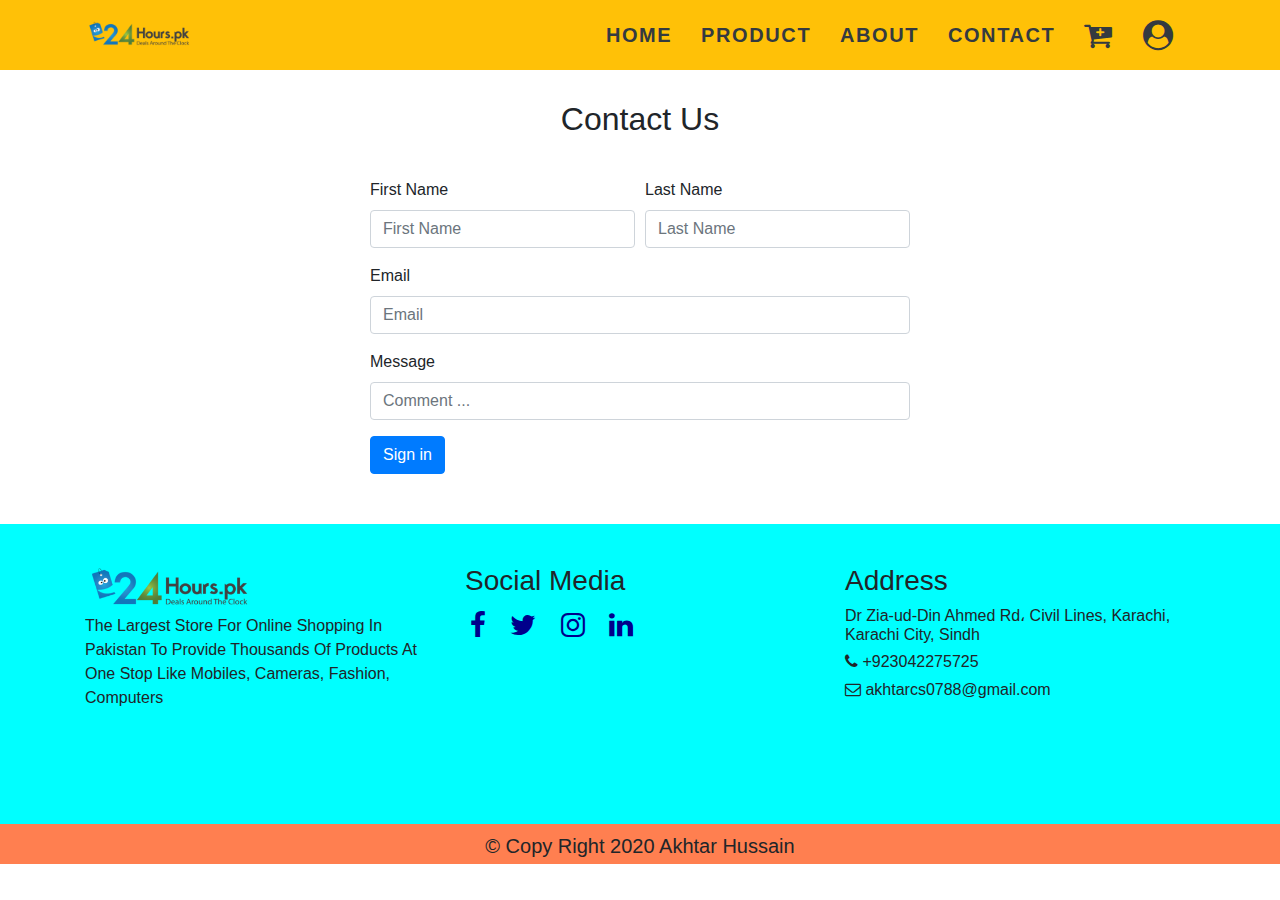
==== contact.html @ bee96daf "initial commit" ====
<!DOCTYPE html>
<html lang="en">
<head>
    <meta charset="UTF-8">
  <meta name="viewport" content="width=device-width, initial-scale=1.0">
  <title>Contact</title>
  <!-- Custom CSS -->
  <link rel="stylesheet" href="css/style.css">


  <!-- Awesome font  -->
  <link rel="stylesheet" href="css/font-awesome.css">
  <link rel="stylesheet" href="css/font-awesome.min.css">


  <!-- BootStrap CSS -->
  <link rel="stylesheet" href="https://maxcdn.bootstrapcdn.com/bootstrap/4.0.0/css/bootstrap.min.css"
    integrity="sha384-Gn5384xqQ1aoWXA+058RXPxPg6fy4IWvTNh0E263XmFcJlSAwiGgFAW/dAiS6JXm" crossorigin="anonymous">



</head>
<body>
    <nav class="navbar navbar-expand-md bg-warning navbar-dark fixed-top">
        <div class="container">
          <a href="" class="navbar-brand">
            <img src="images/logo.png" alt="" class="logo"></a>
          <button class="navbar-toggler" type="button" data-toggle="collapse" data-target="#collapsenavbar">
            <span class="navbar-toggler-icon"></span>
          </button>
          <div class="collapse navbar-collapse text-center" id="collapsenavbar">
            <ul class="navbar-nav ml-auto">
              <li class="nav-item">
                <a href="index.html" class="nav-link text-dark">HOME</a>
              </li>
              <li class="nav-item">
                <a href="product.html" class="nav-link text-dark">PRODUCT</a>
              </li>
              
              <li class="nav-item">
                <a href="about.html" class="nav-link text-dark">ABOUT</a>
              </li>
  
              <li class="nav-item">
                <a href="contact.html" class="nav-link text-dark">CONTACT</a>
              </li>
  
              <li class="nav-item">
                <a href="" class="nav-link text-dark"><i class="fa fa-cart-plus" aria-hidden="true"></i></a>
              </li>
  
              <li class="nav-item">
                <a href="" class="nav-link text-dark"><i class="fa fa-user-circle" aria-hidden="true"></i></i></a>
              </li>
            </ul>
          </div>
        </div>
  
      </nav>
   
      <Section class="contact">
          <div class="container">
              <h2>Contact Us</h2>
              <div class="row">
                  <div class="col-6 m-auto">
                    <form>
                        <div class="form-row">
                          <div class="form-group col-md-6">
                            <label for="validationCustom01">First Name</label>
                            <input type="text" class="form-control" id="inputEmail4" placeholder="First Name">
                          </div>
                          <div class="form-group col-md-6">
                            <label for="validationCustom02">Last Name</label>
                            <input type="text" class="form-control" id="inputPassword4" placeholder="Last Name">
                          </div>
                        </div>
                        <div class="form-group">
                            <label for="inputEmail4">Email</label>
                            <input type="email" class="form-control" id="inputEmail4" placeholder="Email">
                        </div>
                        <div class="form-group">
                          <label for="inputAddress2">Message</label>
                          <input type="text" class="form-control" id="inputAddress2" placeholder="Comment ...">
                        </div>
                        
                        
                        <button type="submit" class="btn btn-primary">Sign in</button>
                      </form>

                  </div>
              </div>
          </div>
      </Section>
      

      <section class="main-footer">
        <div class="container">
        <div class="row">
            <div class="col-lg-4 col-12 col-md-4 col-sm-4">
              <img src="images/logo.png" alt="" class="logo">
              <p>The Largest Store For Online Shopping In Pakistan To Provide Thousands Of Products At One Stop Like Mobiles, Cameras, Fashion, Computers</p>
            </div>
  
            <div class="col-lg-4 col-12 col-md-4 col-sm-4">
              <h3>Social Media</h3>
              <a href="https://www.facebook.com/AkhtarHussain.Official"><i class="fa fa-facebook" aria-hidden="true"></i></a>
              <a href="https://twitter.com/AkhtarOfficial"><i class="fa fa-twitter" aria-hidden="true"></i></a>
              
              <a href="https://www.instagram.com/akhtar.official"><i class="fa fa-instagram" aria-hidden="true"></i></a>
              <a href="https://www.linkedin.com/in/akhtarofficial/"><i class="fa fa-linkedin" aria-hidden="true"></i></i></a>
              
            </div>
  
  
            <div class="col-lg-4 col-12 col-md-4 col-sm-4">
              <h3>Address</h3>
              <h6>Dr Zia-ud-Din Ahmed Rd، Civil Lines, Karachi, Karachi City, Sindh</h6>
  <h6><i class="fa fa-phone" aria-hidden="true"></i> +923042275725</h6>
  <h6></h6>
              <h6><i class="fa fa-envelope-o" aria-hidden="true"></i> akhtarcs0788@gmail.com</h6>
            </div>
          </div>
        </div>
      </section>
  
  
      <section class="footer">
        <div class="container">
          <div class="row">
            <div class="col-12">
              <h5>&copy Copy Right 2020 Akhtar Hussain</h5>
            </div>
          </div>
        </div>
      </section>
  
</body>
</html>
---- css/style.css ----
/* Navbar */
.navbar{
    height: 70px;
    border-bottom: burlywood;
}
.nav-item :hover{
    font-size: 22px;
    color: chartreuse !important;
   
}
.logo{
    height: 50px;
}

.carousel-inner{
    margin-top: 70px !important;
}
.nav-link{
    font-weight: bold;
    font-size: 20px;

}

.navbar-toggler-icon{
    color: black !important;
}

.fa-cart-plus , .fa-user-circle{
    font-size: 30px !important;
}

/* Product */
.product h3{
    text-align: center;
    text-transform: capitalize;
    font-weight: bold;
    font-size: 32px;
    margin: 60px  0 30px 0;
}

.card{
    margin-top: 20px;
    height: auto;
}
.card p{
    font-weight: bold;
}
.btn-warning{
    width: 100%;
}

/* main-footer */
.main-footer{
    height: 300px;
    margin-top: 50px;
    background-color: cyan;
    padding-top: 40px;
}

.fa-facebook, .fa-twitter, .fa-instagram, .fa-linkedin{
    font-size: 28px !important;
    color: darkblue;
    margin-right: 10px;
    padding: 5px;
}

.Mobiles h3 {
    text-align: center;
    margin-top: 30px;
    margin-bottom: 30px;
}

.laptops h3{
    text-align: center;
    margin-top: 30px;
    margin-bottom: 30px;
}

.printer h3{
    text-align: center;
    margin-top: 30px;
    margin-bottom: 30px;
}


/* Footer */
.footer{
    height: 40px;
    background-color: coral;
    text-align: center;
    width: 100%;
    padding-top: 10px;
}

/* about */
.about{
    margin-top: 100px ;
}

.about h2{
    margin-top: 30px;
    text-align: center;
}

.about p{
    margin-top: 20px;
    text-align: justify;
}

/* Contact us */

.contact{
    margin-top: 100px ;
}

.contact h2{
    text-align: center;
    margin-top: 40px;
    margin-bottom: 40px;
}





@media only screen and (max-width: 600px) {
    .main-footer {
      
    height: 400px;
    }
  }




/* Just added */
.card {
    border-radius: 0;
    border: .1rem solid rgba(0, 0, 0, .075);
    box-shadow: 0 0 .8rem rgba(0, 0, 0, .075);
    margin: 0 1rem;
    transition: transform .4s ease;
  }
  
  .card-img-top {
    border-radius: 0;
  }
  
  .card:hover {
    transform: scale(.95);
  }
  
  .card h4 {
    font-weight: 700;
  }
  
  .card h5 {
    color: #5c8e90;
  }
  
  .card p {
    border-top: .1rem solid rgba(0, 0, 0, .1);
    border-bottom: .1rem solid rgba(0, 0, 0, .1);
    padding: 1rem;
    margin: 1rem 0 1.5rem;
  }
  
  .card svg.svg-inline--fa {
    color: #5c8e90!important;
    font-size: 1.3rem;
    width: 2rem;
  }
  
  .card svg.svg-inline--fa:hover {
    color: #6c757d!important;
  }



  /* Navbar */
  .navbar {
    padding: .7rem 1rem;
    text-transform: uppercase;
    font-size: .37rem;
    font-weight: 700;
    letter-spacing: .1rem;
    transition: background-color .5s ease 0s;
  }
  
  .navbar-brand img {
    height: 2rem;
  }
  
  .svg-inline--fa.fa-w-14 {
    color: white;
    font-size: 1.6rem;
  }
  
  .navbar-nav li {
    padding-right: .8rem;
  }
  
  .navbar-nav .nav-link {
    color: white;
    padding-top: .8rem;
  }
  
  .navbar-nav .nav-link.active, .navbar-nav .nav-link:hover {
    color: #5c8e90;
  }
  
  .navbar.solid {
    background: rgba(0, 0, 0, 0.7)!important;
    transition: background-color 1s ease 0s;
  }
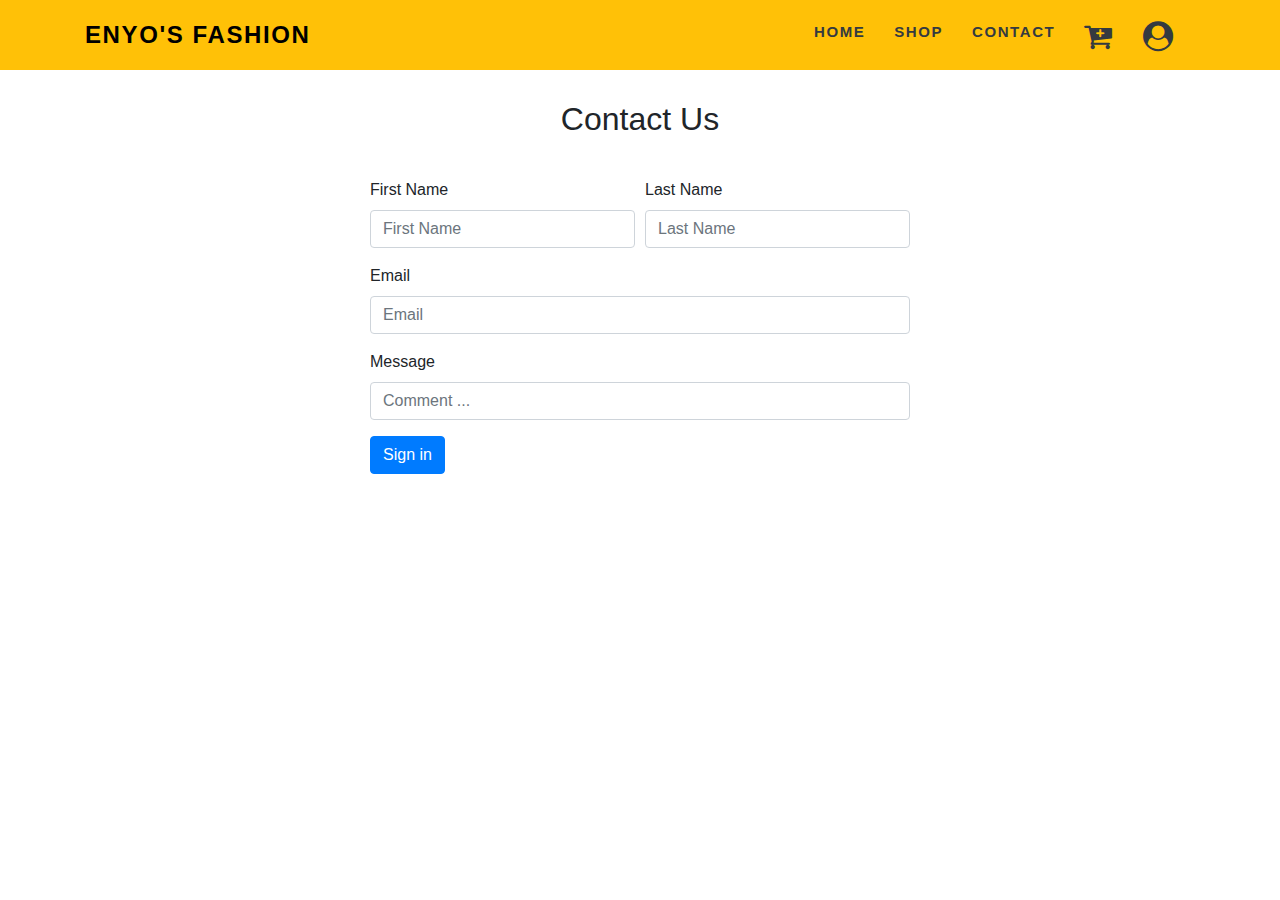
==== commit 7aa098fa: "image sizes fixed" ====
--- a/contact.html
+++ b/contact.html
@@ -21,42 +21,39 @@
 
 </head>
 <body>
-    <nav class="navbar navbar-expand-md bg-warning navbar-dark fixed-top">
-        <div class="container">
-          <a href="" class="navbar-brand">
-            <img src="images/logo.png" alt="" class="logo"></a>
-          <button class="navbar-toggler" type="button" data-toggle="collapse" data-target="#collapsenavbar">
-            <span class="navbar-toggler-icon"></span>
-          </button>
-          <div class="collapse navbar-collapse text-center" id="collapsenavbar">
-            <ul class="navbar-nav ml-auto">
-              <li class="nav-item">
-                <a href="index.html" class="nav-link text-dark">HOME</a>
-              </li>
-              <li class="nav-item">
-                <a href="product.html" class="nav-link text-dark">PRODUCT</a>
-              </li>
-              
-              <li class="nav-item">
-                <a href="about.html" class="nav-link text-dark">ABOUT</a>
-              </li>
-  
-              <li class="nav-item">
-                <a href="contact.html" class="nav-link text-dark">CONTACT</a>
-              </li>
-  
-              <li class="nav-item">
-                <a href="" class="nav-link text-dark"><i class="fa fa-cart-plus" aria-hidden="true"></i></a>
-              </li>
-  
-              <li class="nav-item">
-                <a href="" class="nav-link text-dark"><i class="fa fa-user-circle" aria-hidden="true"></i></i></a>
-              </li>
-            </ul>
-          </div>
-        </div>
-  
-      </nav>
+  <nav class="navbar navbar-expand-md bg-warning navbar-dark fixed-top p-2">
+    <div class="container">
+      <a href="" class="navbar-brand" style="color: black; font-size: x-large; font-weight: 700">
+       <!---<img src="images/logo.png" alt="" class="logo">-->ENYO'S FASHION</a>
+      <button class="navbar-toggler" type="button" data-toggle="collapse" data-target="#collapsenavbar">
+        <span class="navbar-toggler-icon"></span>
+      </button>
+      <div class="collapse navbar-collapse text-center" id="collapsenavbar">
+        <ul class="navbar-nav ml-auto">
+          <li class="nav-item">
+            <a href="index.html" class="nav-link text-dark">HOME</a>
+          </li>
+          <li class="nav-item">
+            <a href="product.html" class="nav-link text-dark">SHOP</a>
+          </li>
+
+          <li class="nav-item">
+            <a href="contact.html" class="nav-link text-dark">CONTACT</a>
+          </li>
+
+          <li class="nav-item">
+            <a href="" class="nav-link text-dark"><i class="fa fa-cart-plus" aria-hidden="true"></i></a>
+          </li>
+
+          <li class="nav-item">
+            <a href="" class="nav-link text-dark"><i class="fa fa-user-circle" aria-hidden="true"></i></i></a>
+          </li>
+        </ul>
+      </div>
+    </div>
+
+  </nav>
+
    
       <Section class="contact">
           <div class="container">
@@ -93,7 +90,7 @@
       </Section>
       
 
-      <section class="main-footer">
+   <!----   <section class="main-footer">
         <div class="container">
         <div class="row">
             <div class="col-lg-4 col-12 col-md-4 col-sm-4">
--- a/css/style.css
+++ b/css/style.css
@@ -18,7 +18,8 @@
 }
 .nav-link{
     font-weight: bold;
-    font-size: 20px;
+    font-size: 15px;
+   
 
 }
 
@@ -67,14 +68,15 @@
 
 .Mobiles h3 {
     text-align: center;
-    margin-top: 30px;
+    margin-top: 50px;
     margin-bottom: 30px;
 }
 
 .laptops h3{
     text-align: center;
-    margin-top: 30px;
+    margin-top: 50px;
     margin-bottom: 30px;
+   
 }
 
 .printer h3{
@@ -141,10 +143,15 @@
     box-shadow: 0 0 .8rem rgba(0, 0, 0, .075);
     margin: 0 1rem;
     transition: transform .4s ease;
+   
   }
   
   .card-img-top {
     border-radius: 0;
+    width: 100%;
+    height: 300px;
+    object-fit: cover;
+
   }
   
   .card:hover {
@@ -182,8 +189,8 @@
   .navbar {
     padding: .7rem 1rem;
     text-transform: uppercase;
-    font-size: .37rem;
-    font-weight: 700;
+    font-size: .3rem;
+    font-weight: 500;
     letter-spacing: .1rem;
     transition: background-color .5s ease 0s;
   }
@@ -213,4 +220,6 @@
   .navbar.solid {
     background: rgba(0, 0, 0, 0.7)!important;
     transition: background-color 1s ease 0s;
-  }+  }
+
+
